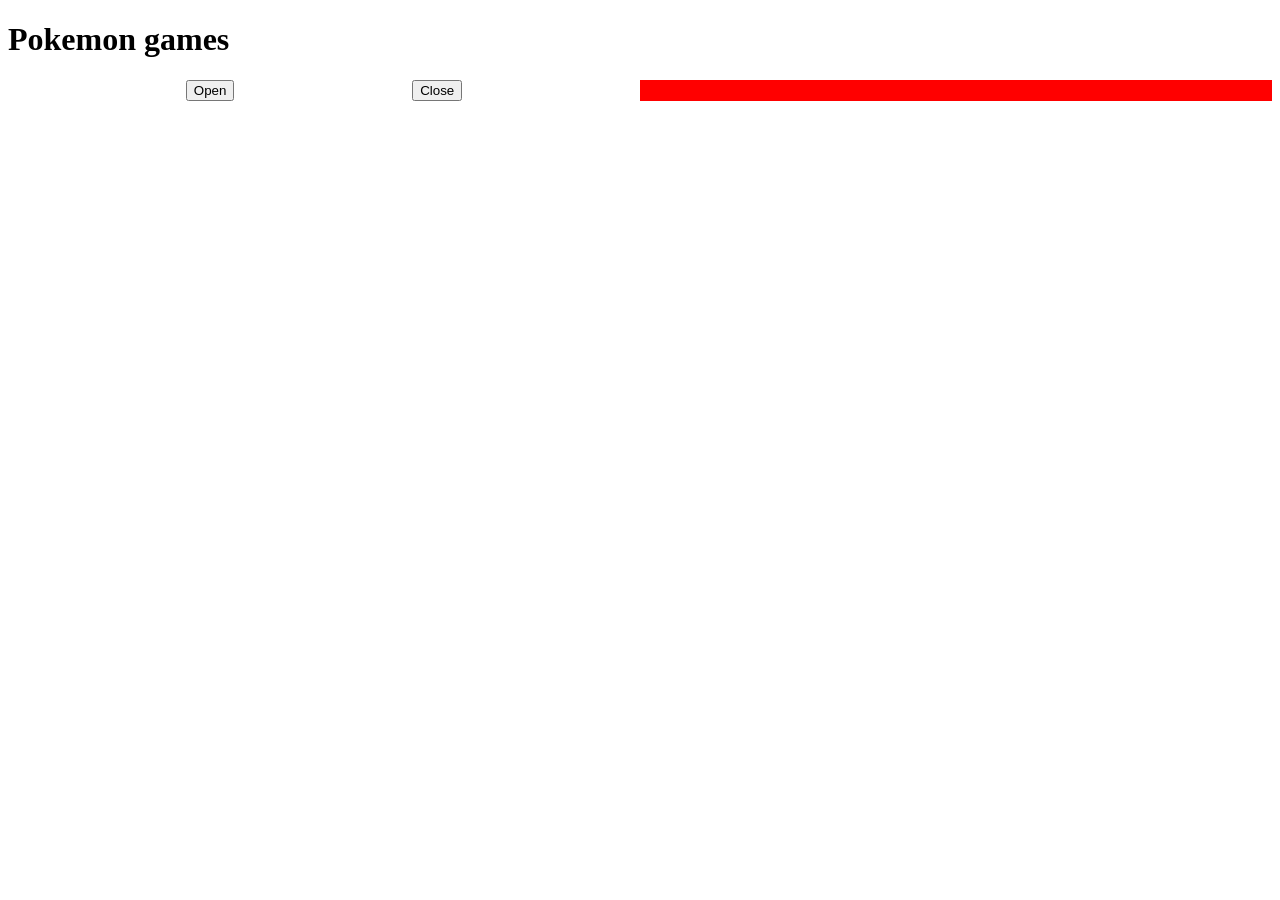
==== exercices/01-javascript-basics/index.html @ f7659386 "Add WIP" ====
<!doctype html>
<html>
  <head>
    <title>test</title>
    <link rel="stylesheet" href="style.css" />
  </head>
  <body>
    <h1>Pokemon games</h1>
    <div class="main">
      <div class="buttons">
        <button>Open</button>
        <button>Close</button>
      </div>
      <div class="content"></div>
    </div>
  </body>
</html>
---- exercices/01-javascript-basics/style.css ----
.main {
    display: flex;
}

.buttons {
    width: 50vw;
    display: flex;
    justify-content: space-evenly;
}

.content {
    background-color: red;
    width: 50vw;
}
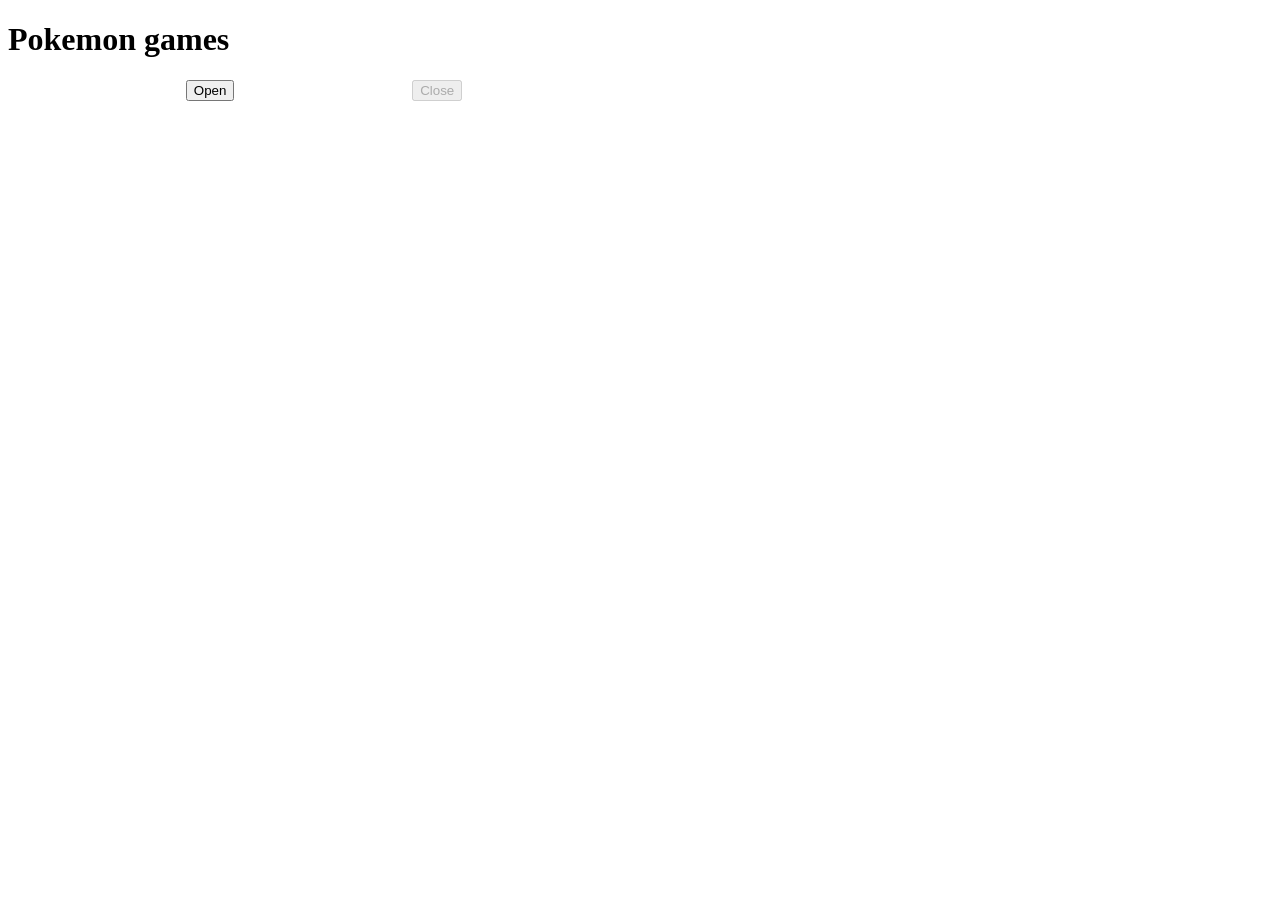
==== commit 278692fd: "Dynamisons" ====
--- a/exercices/01-javascript-basics/index.html
+++ b/exercices/01-javascript-basics/index.html
@@ -8,10 +8,11 @@
     <h1>Pokemon games</h1>
     <div class="main">
       <div class="buttons">
-        <button>Open</button>
-        <button>Close</button>
+        <button id="open">Open</button>
+        <button id="close" disabled>Close</button>
       </div>
-      <div class="content"></div>
+      <div id="content" class="content hidden"></div>
     </div>
+    <script type="module" src="./script.js"></script>
   </body>
 </html>
--- a/exercices/01-javascript-basics/style.css
+++ b/exercices/01-javascript-basics/style.css
@@ -11,4 +11,8 @@
 .content {
     background-color: red;
     width: 50vw;
+}
+
+.hidden {
+    visibility: hidden;
 }
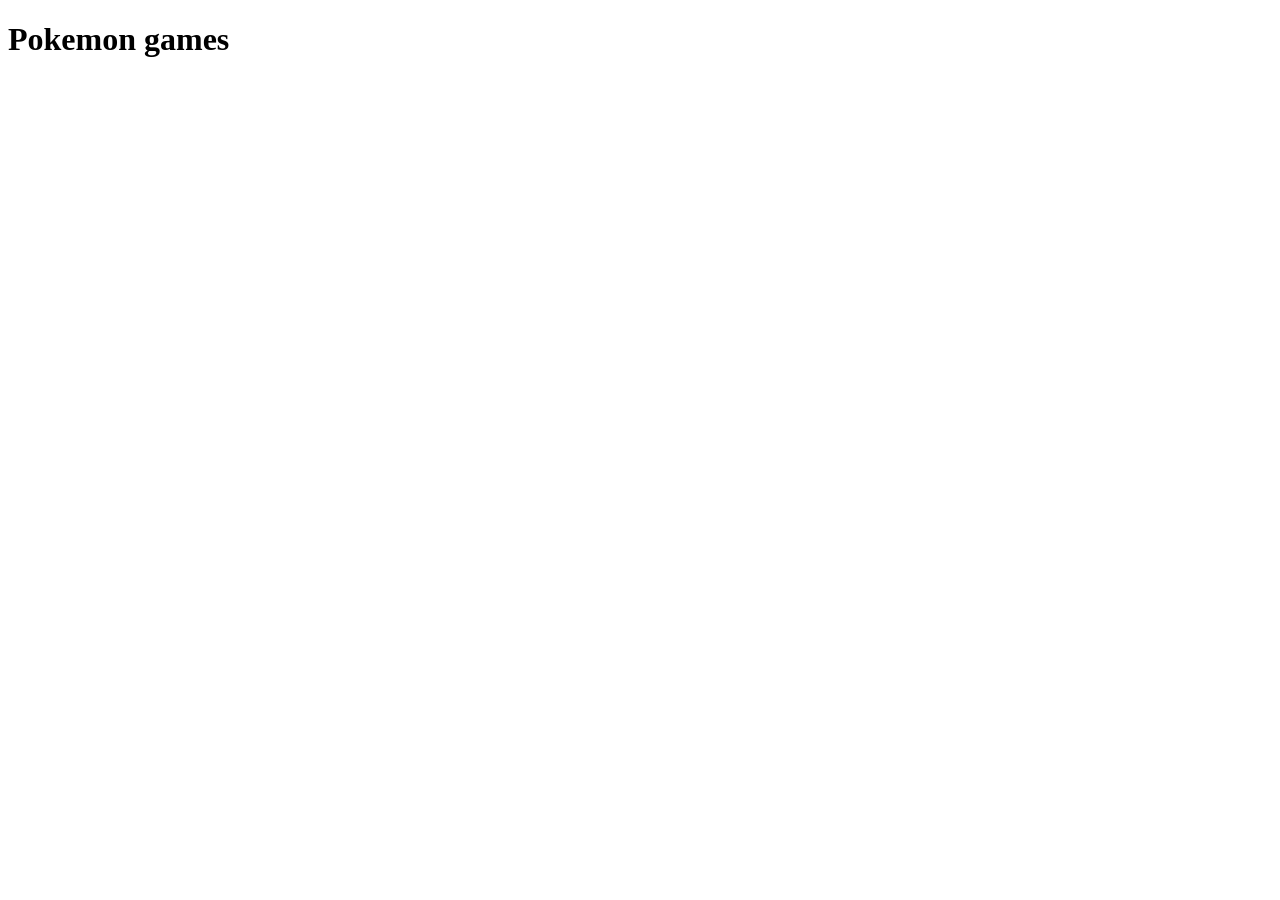
==== commit 5b4eed51: "Game list" ====
--- a/exercices/01-javascript-basics/index.html
+++ b/exercices/01-javascript-basics/index.html
@@ -7,10 +7,7 @@
   <body>
     <h1>Pokemon games</h1>
     <div class="main">
-      <div class="buttons">
-        <button id="open">Open</button>
-        <button id="close" disabled>Close</button>
-      </div>
+      <ul id="games" class="games"></ul>
       <div id="content" class="content hidden"></div>
     </div>
     <script type="module" src="./script.js"></script>
--- a/exercices/01-javascript-basics/style.css
+++ b/exercices/01-javascript-basics/style.css
@@ -2,10 +2,8 @@
     display: flex;
 }
 
-.buttons {
+.games {
     width: 50vw;
-    display: flex;
-    justify-content: space-evenly;
 }
 
 .content {
